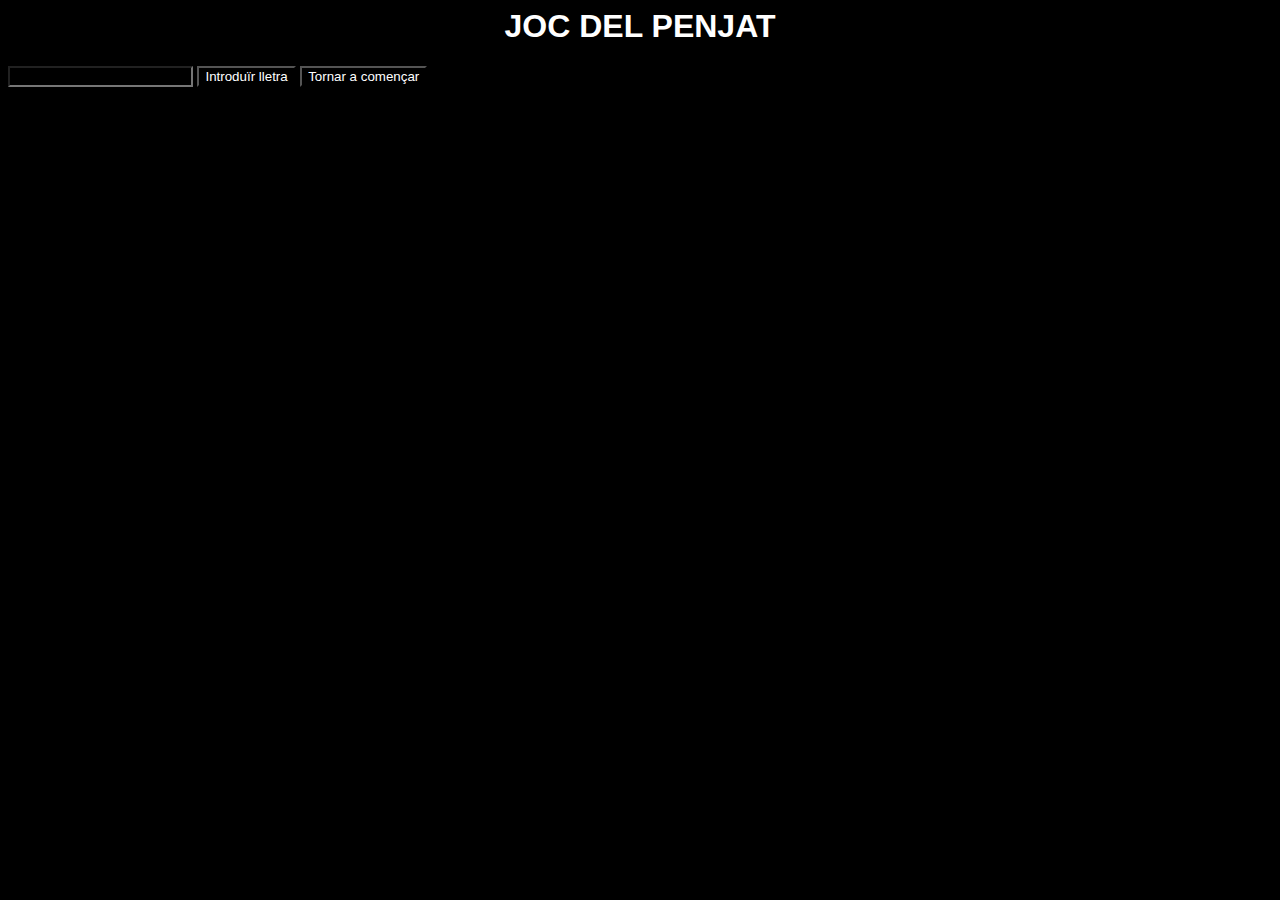
==== index.html @ 897c1f9b "ol- contador de partides perdudes fet, modificacio al textBox i modificacio de pagina cuaternaria" ====
<html>
    <head>
        <LINK REL=StyleSheet HREF="style.css">
        <meta charset="UTF-8">
        <meta name="viewport" content="width=device-width, initial-scale=1.0">
        <title>Joc del penjat</title>

    </head>
    <body>
        <h1>JOC DEL PENJAT</h1>

        <input type="text" id="lletra" onclick="if(this.id == 'lletra') this.value=''">
        <button id="introduir_lletra">Introduïr lletra</button>
        <button id="tornar">Tornar a començar</button>


    <script src="index.js">
    </script>
    </body>
</html>
---- style.css ----
*{
    background-color:black;
    color: white;
    font-family: arial;   
}

h1{
    text-align: center;
}
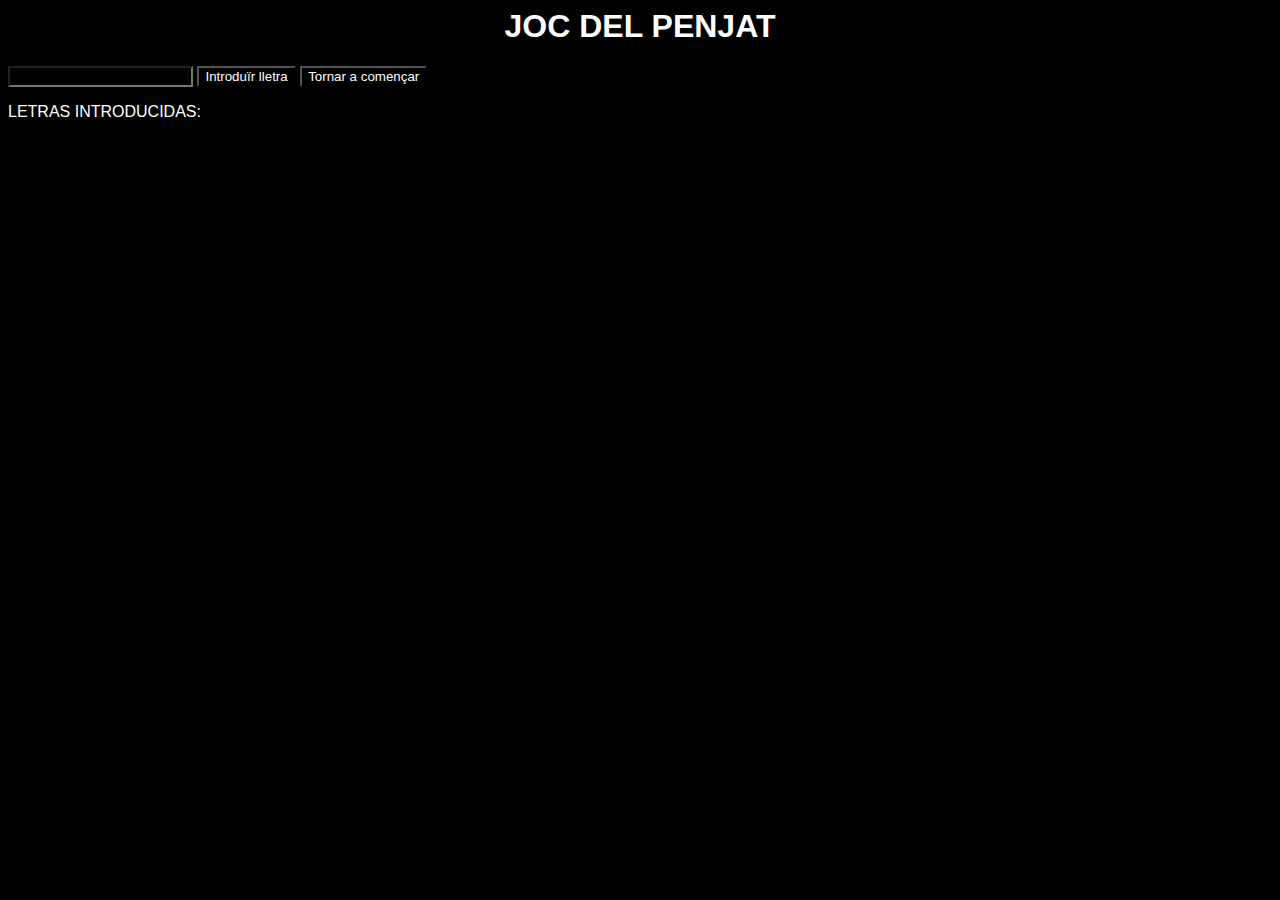
==== commit e946c81a: "SCM - Modificacions de millora" ====
--- a/index.html
+++ b/index.html
@@ -9,10 +9,12 @@
     <body>
         <h1>JOC DEL PENJAT</h1>
 
-        <input type="text" id="lletra" onclick="if(this.id == 'lletra') this.value=''">
+        <input type="text" id="lletra" maxlength="1" onclick="if(this.id == 'lletra') this.value=''">
         <button id="introduir_lletra">Introduïr lletra</button>
         <button id="tornar">Tornar a començar</button>
-
+        <p>LETRAS INTRODUCIDAS:</p>
+        <br>
+        <p id="letras_introducidas" ></p>
 
     <script src="index.js">
     </script>
--- a/style.css
+++ b/style.css
@@ -6,4 +6,9 @@
 
 h1{
     text-align: center;
-}+}
+
+button{
+    display: inline;
+}
+
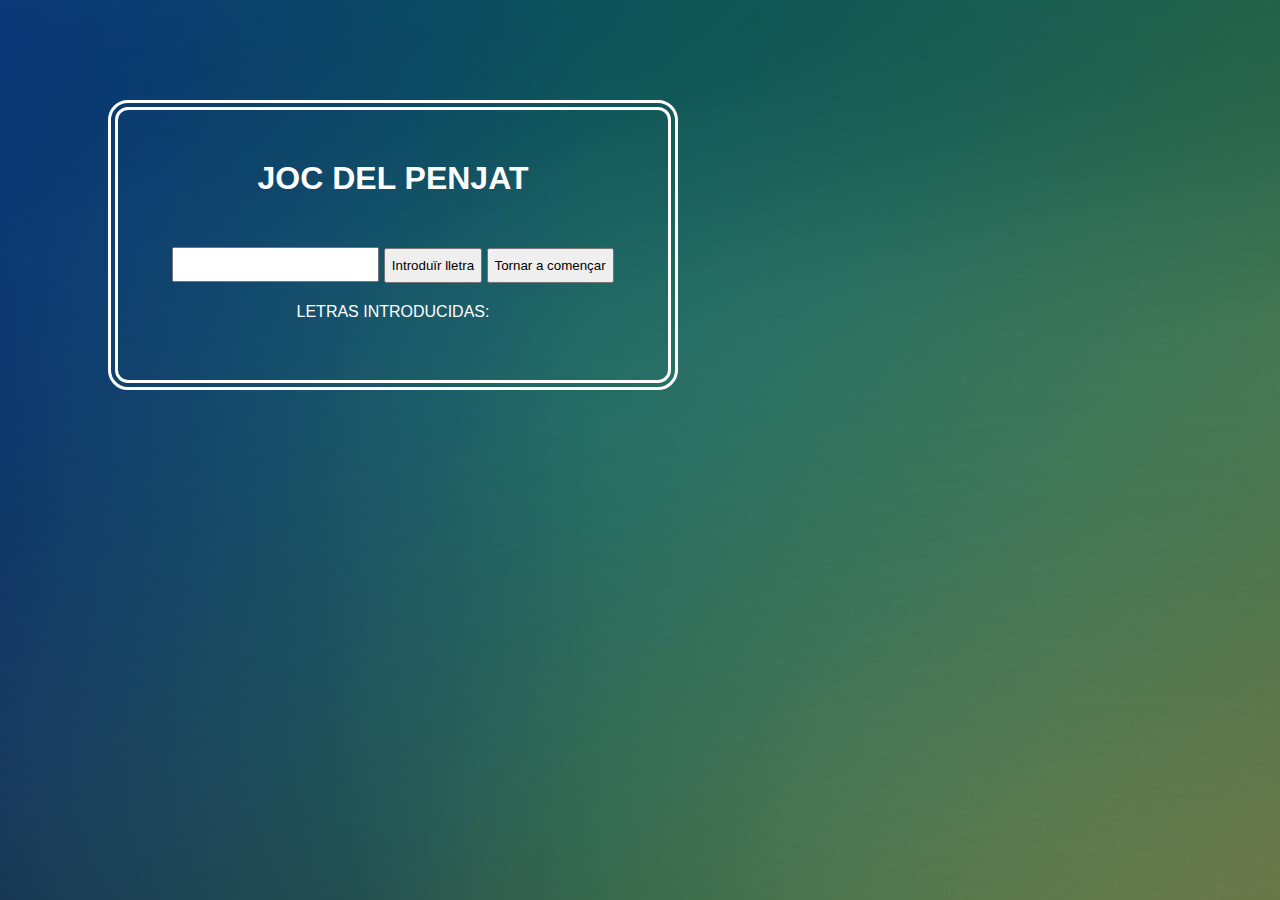
==== commit 882ef666: "ol- css afegit" ====
--- a/index.html
+++ b/index.html
@@ -3,19 +3,21 @@
         <LINK REL=StyleSheet HREF="style.css">
         <meta charset="UTF-8">
         <meta name="viewport" content="width=device-width, initial-scale=1.0">
+        
         <title>Joc del penjat</title>
 
     </head>
     <body>
-        <h1>JOC DEL PENJAT</h1>
+        <div class="div1">
+        
+            <h1>JOC DEL PENJAT</h1>
+            <input type="text" id="lletra" maxlength="1" onclick="if(this.id == 'lletra') this.value=''">
+            <button id="introduir_lletra">Introduïr lletra</button>
+            <button id="tornar">Tornar a començar</button>
+            <p>LETRAS INTRODUCIDAS:</p>
+            <p id="letras_introducidas" ></p>
 
-        <input type="text" id="lletra" maxlength="1" onclick="if(this.id == 'lletra') this.value=''">
-        <button id="introduir_lletra">Introduïr lletra</button>
-        <button id="tornar">Tornar a començar</button>
-        <p>LETRAS INTRODUCIDAS:</p>
-        <br>
-        <p id="letras_introducidas" ></p>
-
+        </div>
     <script src="index.js">
     </script>
     </body>
--- a/style.css
+++ b/style.css
@@ -1,14 +1,42 @@
-*{
-    background-color:black;
+body{
+    background-color:white;
+    font-family: sans-serif; 
+    background-image: url(fondo.jpg);  
+}
+h1{
+    
+    margin: 50px;
+}
+.div1{
+    
+    
     color: white;
-    font-family: arial;   
+    width: 550px;
+    margin: 100px;
+    height: 270px;
+    text-align: center;
+    border-style: double;
+    border-radius: 20px;
+    border-color: white;
+    border-width: 10px;
+    
+
 }
-
-h1{
+div{
     text-align: center;
+    color: white;
+}
+p{
+    
+    margin: 20px;
 }
 
 button{
     display: inline;
+    color: black;
+    height: 35px;
 }
-
+#lletra{
+    height: 35px;
+    font-size: 15px;
+}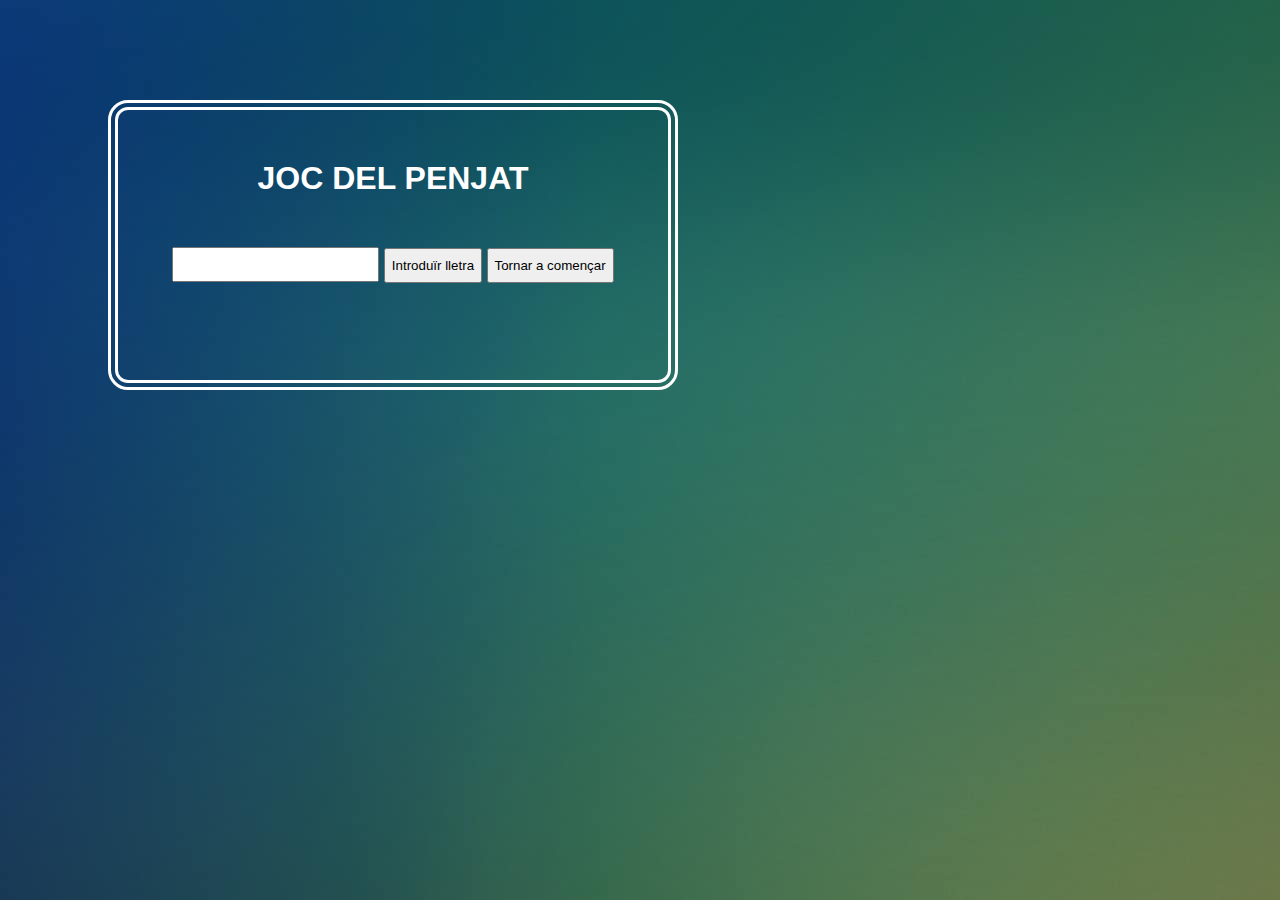
==== commit 51ada4c7: "Merge branch 'main' of https://github.com/selenacatenamorales/Penjat_Oriol_Selena into main" ====
--- a/index.html
+++ b/index.html
@@ -14,6 +14,11 @@
             <input type="text" id="lletra" maxlength="1" onclick="if(this.id == 'lletra') this.value=''">
             <button id="introduir_lletra">Introduïr lletra</button>
             <button id="tornar">Tornar a començar</button>
+            <audio id="audioacertadas" controls>
+                <source type="audio/wav" src="ganador.mp3">
+                </audio>
+            <audio id="audiofalladas" controls>
+                <source type="audio/wav" src="error.mp3">
             <p>LETRAS INTRODUCIDAS:</p>
             <p id="letras_introducidas" ></p>
 
--- a/style.css
+++ b/style.css
@@ -39,4 +39,12 @@
 #lletra{
     height: 35px;
     font-size: 15px;
-}+}
+
+#audioacertadas{
+    display: none
+    }
+
+#audiofalladas{
+    display: none
+    }
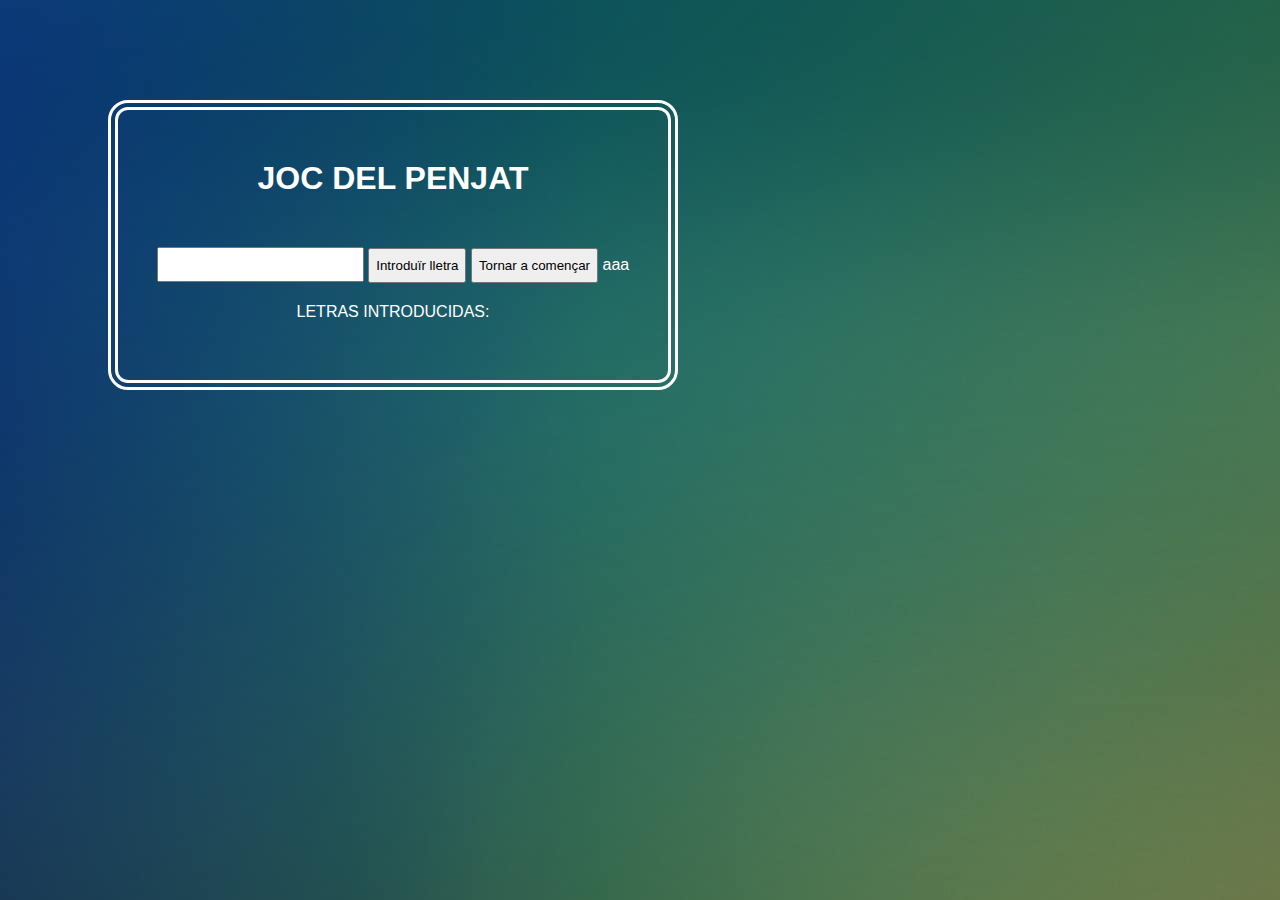
==== commit ec75105e: "ol-un canvi al html" ====
--- a/index.html
+++ b/index.html
@@ -19,6 +19,7 @@
                 </audio>
             <audio id="audiofalladas" controls>
                 <source type="audio/wav" src="error.mp3">
+            </audio>aaa
             <p>LETRAS INTRODUCIDAS:</p>
             <p id="letras_introducidas" ></p>
 
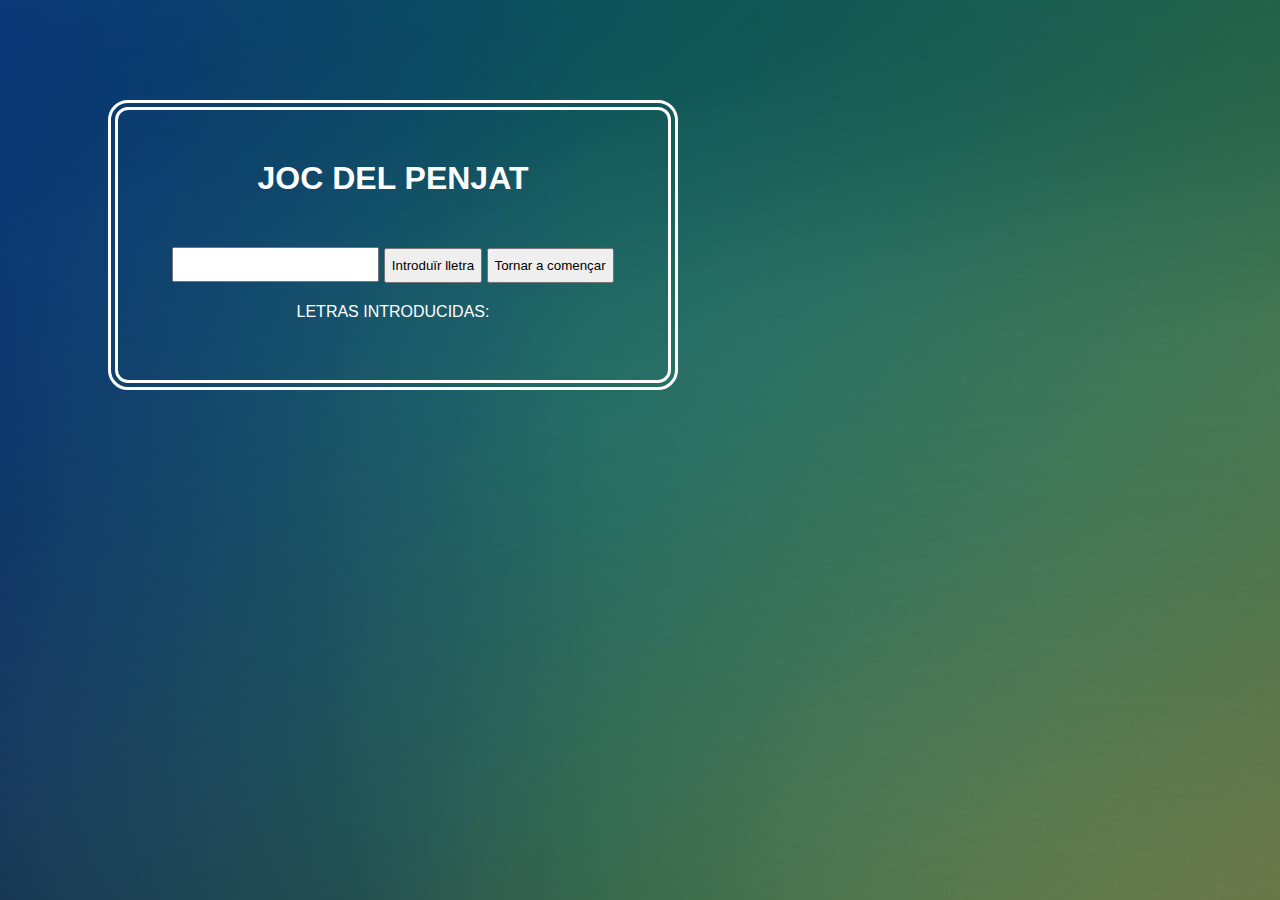
==== commit 6a99e267: "ol-canvi al html 2" ====
--- a/index.html
+++ b/index.html
@@ -19,7 +19,7 @@
                 </audio>
             <audio id="audiofalladas" controls>
                 <source type="audio/wav" src="error.mp3">
-            </audio>aaa
+            </audio>
             <p>LETRAS INTRODUCIDAS:</p>
             <p id="letras_introducidas" ></p>
 
